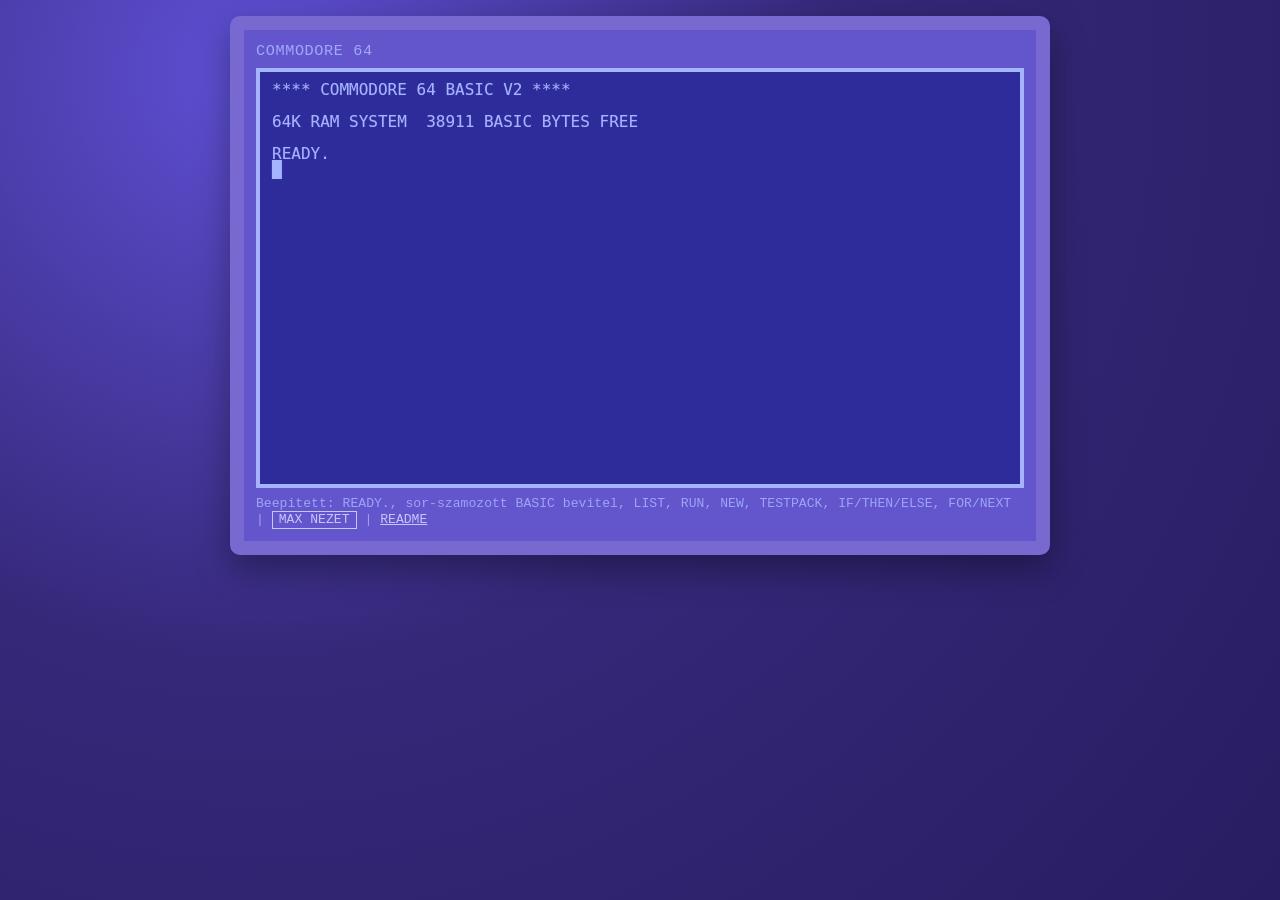
==== index.html @ 161ed81c "Initial commit" ====
<!DOCTYPE html>
<html lang="hu">
  <head>
    <meta charset="UTF-8" />
    <meta name="viewport" content="width=device-width, initial-scale=1.0" />
    <title>C64 BASIC Emulator</title>
    <link rel="stylesheet" href="./style.css" />
  </head>
  <body>
    <main class="c64-shell">
      <header class="c64-header">COMMODORE 64</header>
      <section
        id="screen"
        class="c64-screen"
        tabindex="0"
        aria-label="Commodore 64 BASIC screen"
      >
        <canvas id="gfx" width="320" height="200" aria-hidden="true"></canvas>
        <pre id="screenText" class="screen-text"></pre>
      </section>
      <footer class="hint">
        Beepitett: READY., sor-szamozott BASIC bevitel, LIST, RUN, NEW, TESTPACK, IF/THEN/ELSE, FOR/NEXT
        |
        <button id="viewToggle" type="button" class="hint-button">MAX NEZET</button>
        |
        <a class="readme-link" href="./readme.html" target="_blank" rel="noopener">README</a>
      </footer>
    </main>
    <script src="./app.js"></script>
  </body>
</html>
---- style.css ----
:root {
  --c64-bg: #352879;
  --c64-screen: #4a3cb3;
  --c64-border: #7869d1;
  --c64-text: #a6b3ff;
  --c64-ink-0: #000000;
  --c64-ink-1: #ffffff;
  --c64-ink-2: #813338;
  --c64-ink-3: #75cec8;
  --c64-ink-4: #8e3c97;
  --c64-ink-5: #56ac4d;
  --c64-ink-6: #2e2c9b;
  --c64-ink-7: #edf171;
  --c64-ink-8: #8e5029;
  --c64-ink-9: #553800;
  --c64-ink-10: #c46c71;
  --c64-ink-11: #4a4a4a;
  --c64-ink-12: #7b7b7b;
  --c64-ink-13: #a9ff9f;
  --c64-ink-14: #a6b3ff;
  --c64-ink-15: #b2b2b2;
}

* {
  box-sizing: border-box;
}

html,
body {
  margin: 0;
  min-height: 100%;
}

body {
  background: radial-gradient(circle at 20% 8%, #5f50d5 0%, var(--c64-bg) 45%, #281d62 100%);
  color: var(--c64-text);
  font-family: "Courier New", monospace;
  display: grid;
  place-items: center;
  padding: 16px;
}

body.view-expanded {
  display: block;
  padding: 8px;
}

.c64-shell {
  width: min(820px, 100%);
  border: 14px solid var(--c64-border);
  border-radius: 10px;
  background: #6355cc;
  box-shadow: 0 14px 35px rgba(0, 0, 0, 0.35);
  padding: 12px;
}

body.view-expanded .c64-shell {
  width: calc(100vw - 16px);
  height: calc(100vh - 16px);
  max-width: none;
  display: flex;
  flex-direction: column;
}

.c64-header {
  text-align: left;
  margin-bottom: 8px;
  letter-spacing: 0.04em;
  font-size: 0.95rem;
  opacity: 0.9;
}

.c64-screen {
  border: 4px solid #6d61cd;
  background: var(--c64-screen);
  position: relative;
  min-height: 420px;
  outline: none;
  cursor: text;
  overflow: hidden;
}

body.view-expanded .c64-screen {
  flex: 1;
  min-height: 0;
}

#gfx {
  position: absolute;
  inset: 0;
  width: 100%;
  height: 100%;
  image-rendering: pixelated;
  opacity: 0.58;
}

.screen-text {
  position: absolute;
  inset: 0;
  margin: 0;
  padding: 10px 12px;
  white-space: pre;
  line-height: 1;
  font-size: 16px;
  color: var(--c64-text);
  text-shadow: 0 0 1px rgba(166, 179, 255, 0.35);
  pointer-events: none;
}

.hint {
  margin-top: 8px;
  font-size: 0.82rem;
  opacity: 0.85;
}

.readme-link {
  color: #d5dcff;
  text-decoration: underline;
}

.readme-link:hover,
.readme-link:focus-visible {
  color: #ffffff;
}

.hint-button {
  border: 1px solid #d5dcff;
  background: transparent;
  color: #d5dcff;
  font: inherit;
  font-size: 0.82rem;
  line-height: 1.1;
  padding: 1px 6px;
  cursor: pointer;
}

.hint-button:hover,
.hint-button:focus-visible {
  color: #ffffff;
  border-color: #ffffff;
}

@media (max-width: 860px) {
  .c64-screen {
    min-height: 66vh;
  }

  .screen-text {
    font-size: clamp(12px, 2.3vw, 16px);
    line-height: 1;
  }

  .hint {
    font-size: 0.78rem;
  }
}
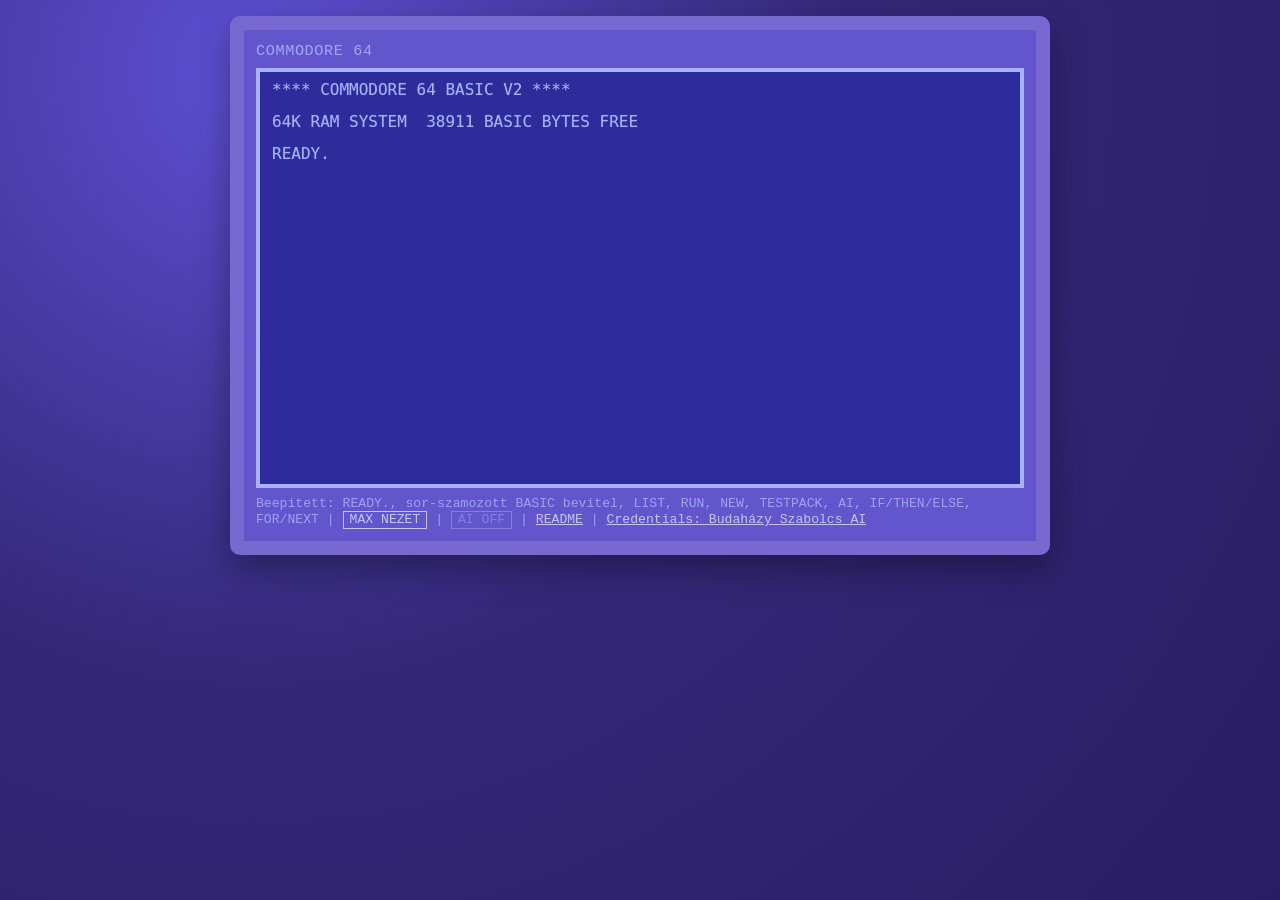
==== commit 27fc973f: "Latest updates" ====
--- a/index.html
+++ b/index.html
@@ -19,11 +19,15 @@
         <pre id="screenText" class="screen-text"></pre>
       </section>
       <footer class="hint">
-        Beepitett: READY., sor-szamozott BASIC bevitel, LIST, RUN, NEW, TESTPACK, IF/THEN/ELSE, FOR/NEXT
+        Beepitett: READY., sor-szamozott BASIC bevitel, LIST, RUN, NEW, TESTPACK, AI, IF/THEN/ELSE, FOR/NEXT
         |
         <button id="viewToggle" type="button" class="hint-button">MAX NEZET</button>
         |
+        <button id="aiGenerateButton" type="button" class="hint-button" disabled>AI?</button>
+        |
         <a class="readme-link" href="./readme.html" target="_blank" rel="noopener">README</a>
+        |
+        <a class="readme-link" href="https://budahazyai.lovable.app/" target="_blank" rel="noopener">Credentials: Budaházy Szabolcs AI</a>
       </footer>
     </main>
     <script src="./app.js"></script>
--- a/style.css
+++ b/style.css
@@ -140,6 +140,13 @@
   border-color: #ffffff;
 }
 
+.hint-button:disabled {
+  opacity: 0.45;
+  cursor: not-allowed;
+  color: #b8c2ff;
+  border-color: #b8c2ff;
+}
+
 @media (max-width: 860px) {
   .c64-screen {
     min-height: 66vh;
